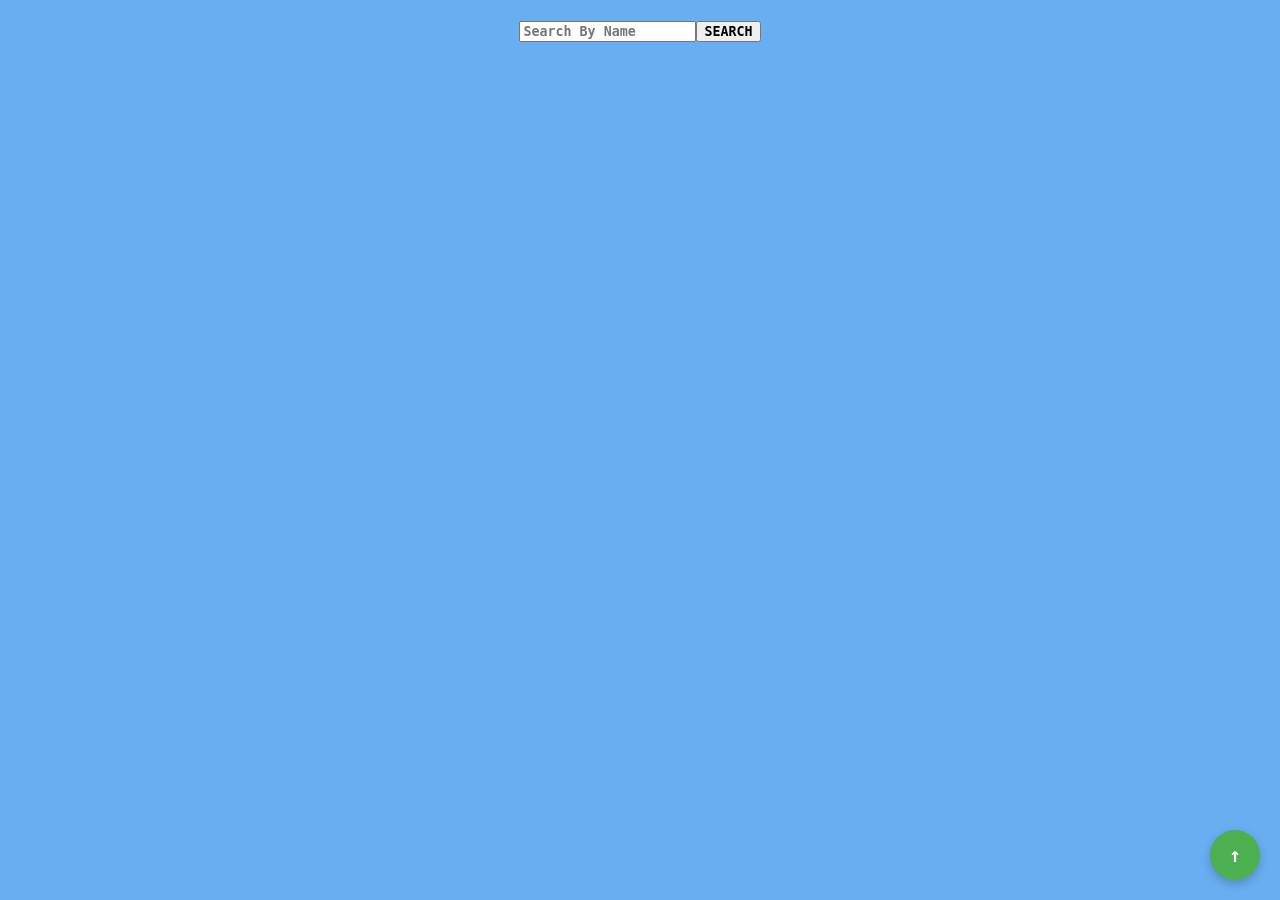
==== index.html @ 263b3df2 "First commit" ====
<!doctype html>
<html lang="en">
  <head>
    <meta charset="UTF-8" />
    <meta name="viewport" content="width=device-width, initial-scale=1.0" />
    <title>PokeDex</title>
    <link rel="stylesheet" href="/style.css" />
  </head>
  <body>
    <header>
      <div>
        <form id="search-form">
          <input
            id="search-input"
            list="search-list"
            placeholder="Search by Name"
          />
          <datalist id="search-list"></datalist>
          <!-- Submit Button inside input for compact design -->
          <button type="submit">SEARCH</button>
        </form>
      </div>
    </header>

    <div id="pokedex-grid" class="pokedex-grid">
      <!-- Pokemon Cards -->
    </div>

    <footer>
      <button
        onclick="window.scrollTo({ top: 0, behavior: 'smooth' })"
        id="btnTop"
        alt="Return to Top"
      >
        ↑
      </button>
    </footer>

    <div id="pokemon-modal" class="modal">
      <div class="modal-content">
        <div class="modal-header">
          <span id="close-modal">&times;</span>
        </div>

        <div id="modal-body"></div>
      </div>
    </div>
  </body>
  <script src="/script.js"></script>
</html>
---- style.css ----
* {
  font-family: monospace;
  font-weight: bolder;
}

body {
  padding: 1% 8% 1% 8%;
  background-color: #68aef0;
  color: white;
}

#search-form {
  display: flex;
  align-content: center;
  justify-content: center;
  cursor: text;
}

button {
  cursor: pointer;
}

#search-input {
  text-transform: capitalize;
}

.pokedex-grid {
  display: grid;
  grid-template-columns: repeat(auto-fill, minmax(200px, 1fr));
  gap: 20px;
  padding: 20px;
  background-color: #68aef0;
}

.poke-card {
  background-color: #0073cf;
  border: 1px solid #dee2e6;
  border-radius: 10px;
  padding: 15px;
  text-align: center;
  box-shadow: 0 4px 6px rgba(0, 0, 0, 0.1);
  text-transform: capitalize;
}

.poke-card:hover {
  background-color: #014d8b;
  cursor: pointer;
  transition: background 0.2s ease;
}

.poke-sprite {
  border-radius: 1em;
  border: white;
  border-style: solid;
  width: 96px;
  height: 96px;
}

.poke-types {
  padding: 10px 0 0 0;
}

.poke-types span {
  display: inline-block;
  padding: 5px 10px;
  border-color: white;
  border: white;
  border-radius: 5px;
  color: white;
  font-weight: bold;
  text-transform: capitalize;
}

.normal {
  background-color: #a8a878;
}
.fire {
  background-color: #f08030;
}
.water {
  background-color: #6890f0;
}
.electric {
  background-color: #f8d030;
}
.grass {
  background-color: #78c850;
}
.ice {
  background-color: #98d8d8;
}
.fighting {
  background-color: #c03028;
}
.poison {
  background-color: #a040a0;
}
.ground {
  background-color: #e0c068;
}
.flying {
  background-color: #a890f0;
}
.psychic {
  background-color: #f85888;
}
.bug {
  background-color: #a8b820;
}
.rock {
  background-color: #b8a038;
}
.ghost {
  background-color: #705898;
}
.dragon {
  background-color: #7038f8;
}
.steel {
  background-color: #b8b8d0;
}
.dark {
  background-color: #705848;
}
.fairy {
  background-color: #ee99ac;
}

/* .poke-details {
  max-height: 0;
  overflow: hidden;
  opacity: 0;
  transition:
    max-height 0.4s ease,
    opacity 0.3s ease;
}

.poke-card.expanded .poke-details {
  max-height: 300px;
  opacity: 1;
  margin-top: 10px;
} */

.pokemon-layout {
  display: flex;
  flex-direction: column;
  gap: 20px;
}

.pokemon-left {
  text-align: center;
}

.pokemon-right {
  width: 100%;
}

#btnTop {
  position: fixed;
  bottom: 20px;
  right: 20px;
  width: 50px;
  height: 50px;
  border: none;
  border-radius: 50%;
  background: #4caf50;
  color: white;
  font-size: 20px;
  cursor: pointer;
  box-shadow: 0 4px 10px rgba(0, 0, 0, 0.2);
}

.modal {
  display: none;
  position: fixed;
  z-index: 1000;
  inset: 0;
  background-color: #000000b3;
  justify-content: center;
  align-items: center;
}

.modal-content {
  background: #0073cf;
  color: white;
  width: min(92vw, 500px);
  max-height: 90vh;
  overflow-y: auto;
  padding: 20px;
  border-radius: 15px;
  position: relative;
  text-transform: capitalize;
  text-align: center;
  border: solid;
  border-color: white;
}

.stats-container {
  margin-top: 10px;
}

.stat-row {
  margin-bottom: 12px;
}

.stat-header {
  display: flex;
  justify-content: space-between;
  margin-bottom: 4px;
  text-transform: capitalize;
}

.stat-bar {
  width: 100%;
  height: 10px;
  background: #003a6b;
  border-radius: 999px;
  overflow: hidden;
}

.stat-fill {
  height: 100%;
  border-radius: 999px;
  transition: width 0.4s ease;
}

.modal-header {
  position: sticky;
  top: 0;
  display: flex;
  justify-content: flex-end;
}

#close-modal {
  cursor: pointer;
  font-size: 52px;
  padding: 5px 5px;
  border-radius: 10px;
  transition: background 0.2s ease;
}

#close-modal:hover {
  background: #ffffff33;
}

.modal-content img {
  width: 200px;
  max-width: 100%;
  height: auto;
  display: block;
  margin: auto;
  border: solid;
  border-color: white;
  border-radius: 15px;
}

@media (width >= 600px) {
  .pokemon-layout {
    display: grid;
    grid-template-columns: 300px 1fr;
    gap: 30px;
    align-items: start;
  }

  .pokemon-left {
    position: sticky;
    top: 10px;
    align-self: start;
  }
}
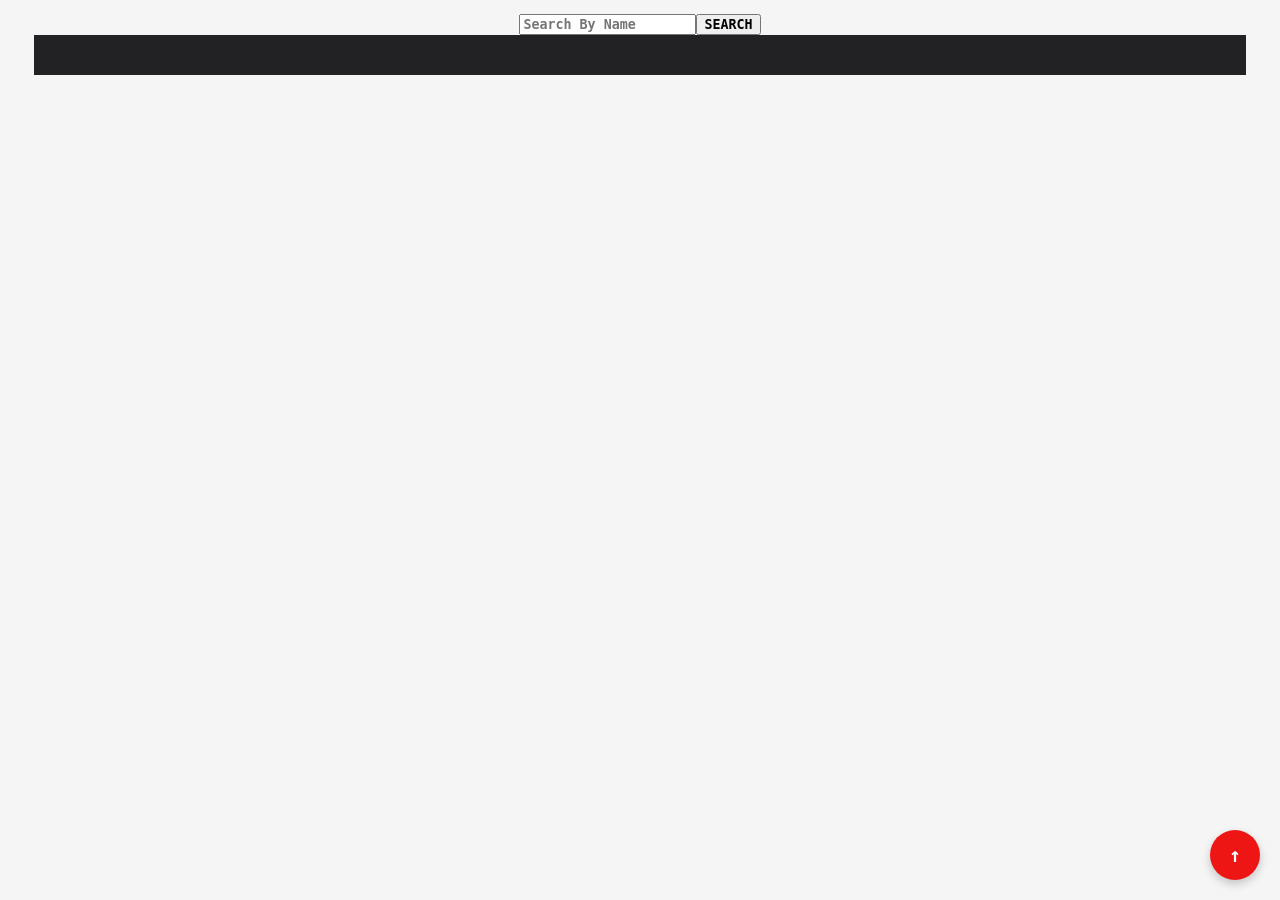
==== commit ede454de: "Changed colors and other things" ====
--- a/index.html
+++ b/index.html
@@ -5,9 +5,14 @@
     <meta name="viewport" content="width=device-width, initial-scale=1.0" />
     <title>PokeDex</title>
     <link rel="stylesheet" href="/style.css" />
+    <link
+      rel="stylesheet"
+      href="https://fonts.googleapis.com/css2?family=Press+Start+2P&display=swap"
+    />
   </head>
   <body>
     <header>
+      <!-- Search input and button -->
       <div>
         <form id="search-form">
           <input
@@ -16,17 +21,18 @@
             placeholder="Search by Name"
           />
           <datalist id="search-list"></datalist>
-          <!-- Submit Button inside input for compact design -->
           <button type="submit">SEARCH</button>
         </form>
       </div>
     </header>
 
+    <!-- Grid for the cards -->
     <div id="pokedex-grid" class="pokedex-grid">
-      <!-- Pokemon Cards -->
+      <!-- Cards go here -->
     </div>
 
     <footer>
+      <!-- Button to return to top -->
       <button
         onclick="window.scrollTo({ top: 0, behavior: 'smooth' })"
         id="btnTop"
@@ -36,6 +42,7 @@
       </button>
     </footer>
 
+    <!-- Big window with details -->
     <div id="pokemon-modal" class="modal">
       <div class="modal-content">
         <div class="modal-header">
--- a/style.css
+++ b/style.css
@@ -4,8 +4,9 @@
 }
 
 body {
-  padding: 1% 8% 1% 8%;
-  background-color: #68aef0;
+  padding: 0.5% 2% 0.5% 2%;
+  /* background-color: #222224; */
+  background-color: whitesmoke;
   color: white;
 }
 
@@ -29,12 +30,12 @@
   grid-template-columns: repeat(auto-fill, minmax(200px, 1fr));
   gap: 20px;
   padding: 20px;
-  background-color: #68aef0;
+  background-color: #222224;
 }
 
 .poke-card {
-  background-color: #0073cf;
-  border: 1px solid #dee2e6;
+  background-color: #2a99bb;
+  border: 1px solid #222224;
   border-radius: 10px;
   padding: 15px;
   text-align: center;
@@ -43,15 +44,21 @@
 }
 
 .poke-card:hover {
-  background-color: #014d8b;
+  background-color: #34c6f3;
   cursor: pointer;
   transition: background 0.2s ease;
 }
 
+.highlight {
+  box-shadow: 0 0 40px #34edf3;
+  transform: scale(1.05);
+  border: 3px solid #34edf3;
+}
+
 .poke-sprite {
-  border-radius: 1em;
-  border: white;
-  border-style: solid;
+  /* border-radius: 1em;
+  border: #222224;
+  border-style: solid; */
   width: 96px;
   height: 96px;
 }
@@ -63,8 +70,8 @@
 .poke-types span {
   display: inline-block;
   padding: 5px 10px;
-  border-color: white;
-  border: white;
+  border-color: #222224;
+  border: #222224;
   border-radius: 5px;
   color: white;
   font-weight: bold;
@@ -125,21 +132,6 @@
 .fairy {
   background-color: #ee99ac;
 }
-
-/* .poke-details {
-  max-height: 0;
-  overflow: hidden;
-  opacity: 0;
-  transition:
-    max-height 0.4s ease,
-    opacity 0.3s ease;
-}
-
-.poke-card.expanded .poke-details {
-  max-height: 300px;
-  opacity: 1;
-  margin-top: 10px;
-} */
 
 .pokemon-layout {
   display: flex;
@@ -163,7 +155,7 @@
   height: 50px;
   border: none;
   border-radius: 50%;
-  background: #4caf50;
+  background: #ee1515;
   color: white;
   font-size: 20px;
   cursor: pointer;
@@ -181,7 +173,7 @@
 }
 
 .modal-content {
-  background: #0073cf;
+  background: #2a99bb;
   color: white;
   width: min(92vw, 500px);
   max-height: 90vh;
@@ -191,8 +183,53 @@
   position: relative;
   text-transform: capitalize;
   text-align: center;
-  border: solid;
-  border-color: white;
+  border: 4px solid #34edf3;
+  box-shadow: 16px 16px 16 #34edf3;
+}
+
+.shiny-switch {
+  display: inline-flex;
+  align-items: center;
+  gap: 0.75rem;
+  cursor: pointer;
+  padding-top: 10px;
+}
+
+.shiny-switch input {
+  display: none;
+}
+
+.slider {
+  position: relative;
+  width: 52px;
+  height: 28px;
+  background: #555;
+  border-radius: 999px;
+  transition: 0.3s;
+}
+
+.slider::before {
+  content: '';
+  position: absolute;
+  width: 22px;
+  height: 22px;
+  left: 3px;
+  top: 3px;
+  background: white;
+  border-radius: 50%;
+  transition: 0.3s;
+}
+
+.shiny-switch input:checked + .slider {
+  background: gold;
+}
+
+.shiny-switch input:checked + .slider::before {
+  transform: translateX(24px);
+}
+
+.toggle-text {
+  font-weight: 600;
 }
 
 .stats-container {
@@ -250,7 +287,7 @@
   display: block;
   margin: auto;
   border: solid;
-  border-color: white;
+  border-color: #34edf3;
   border-radius: 15px;
 }
 
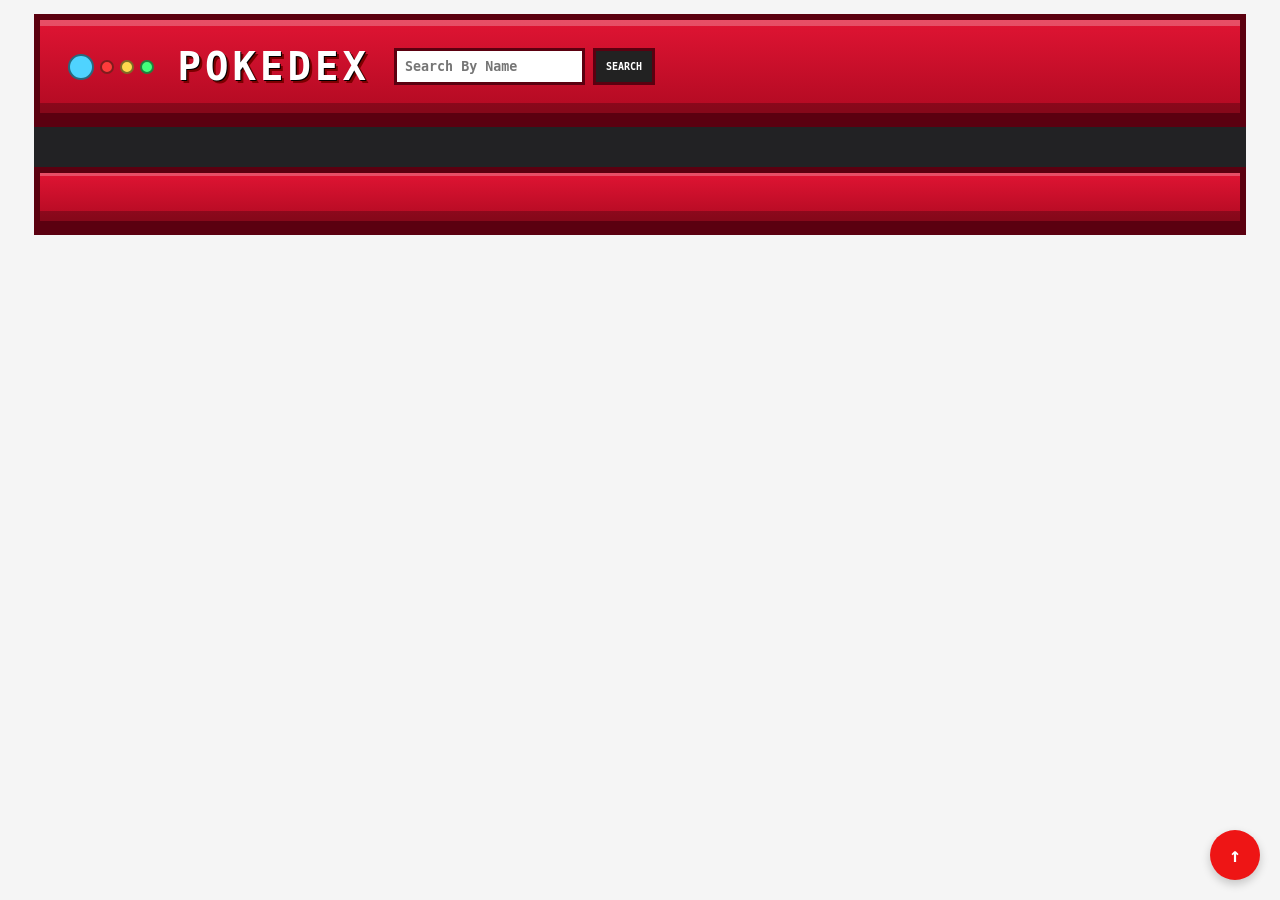
==== commit 8e0c1e1b: "Added header/footer and styled them" ====
--- a/index.html
+++ b/index.html
@@ -5,13 +5,16 @@
     <meta name="viewport" content="width=device-width, initial-scale=1.0" />
     <title>PokeDex</title>
     <link rel="stylesheet" href="/style.css" />
-    <link
-      rel="stylesheet"
-      href="https://fonts.googleapis.com/css2?family=Press+Start+2P&display=swap"
-    />
   </head>
   <body>
-    <header>
+    <header class="pokedex-header">
+      <div class="pokedex-lights">
+        <div class="light big"></div>
+        <div class="light red"></div>
+        <div class="light yellow"></div>
+        <div class="light green"></div>
+      </div>
+      <h1>Pokedex</h1>
       <!-- Search input and button -->
       <div>
         <form id="search-form">
@@ -31,7 +34,7 @@
       <!-- Cards go here -->
     </div>
 
-    <footer>
+    <footer class="pokedex-footer">
       <!-- Button to return to top -->
       <button
         onclick="window.scrollTo({ top: 0, behavior: 'smooth' })"
--- a/style.css
+++ b/style.css
@@ -1,6 +1,74 @@
 * {
   font-family: monospace;
   font-weight: bolder;
+}
+
+/* Pokedex Header */
+
+/* Title */
+.pokedex-header {
+  position: relative;
+  display: flex;
+  align-items: center;
+  flex-wrap: wrap;
+  justify-content: center;
+  gap: 24px;
+
+  padding: 24px 28px;
+  border: 6px solid #5b0010;
+  border-bottom-width: 14px;
+
+  background: linear-gradient(#e01433, #b10a22);
+  box-shadow:
+    inset 0 6px 0 rgba(255, 255, 255, 0.25),
+    inset 0 -10px 0 rgba(0, 0, 0, 0.25);
+}
+
+.pokedex-header h1 {
+  color: white;
+  font-size: 3rem;
+  text-transform: uppercase;
+  letter-spacing: 4px;
+  text-shadow:
+    1px 1px 0 #000,
+    3px 3px 0 #7a0000;
+  margin: 0;
+}
+
+/* Lights */
+.pokedex-lights {
+  display: flex;
+  align-items: center;
+  gap: 6px;
+}
+
+.light {
+  border-radius: 50%;
+  border: 2px solid rgba(0, 0, 0, 0.5);
+}
+
+.light.big {
+  width: 22px;
+  height: 22px;
+  background: #4fd3ff;
+}
+
+.light.red {
+  width: 10px;
+  height: 10px;
+  background: #ff3b3b;
+}
+
+.light.yellow {
+  width: 10px;
+  height: 10px;
+  background: #ffd84d;
+}
+
+.light.green {
+  width: 10px;
+  height: 10px;
+  background: #42ff7b;
 }
 
 body {
@@ -12,17 +80,30 @@
 
 #search-form {
   display: flex;
-  align-content: center;
-  justify-content: center;
-  cursor: text;
+  gap: 8px;
+  margin-left: auto;
 }
 
 button {
   cursor: pointer;
+  padding: 8px 10px;
+  border: 3px solid #5b0010;
+  background: #222;
+  color: white;
+  font-family: inherit;
+  font-size: 10px;
+  cursor: pointer;
+}
+
+button:hover {
+  background: #444;
 }
 
 #search-input {
   text-transform: capitalize;
+  padding: 8px;
+  border: 3px solid #5b0010;
+  background: #fff;
 }
 
 .pokedex-grid {
@@ -133,6 +214,23 @@
   background-color: #ee99ac;
 }
 
+.pokedex-footer {
+  position: relative;
+  display: flex;
+  align-items: center;
+  gap: 24px;
+
+  padding: 24px 28px;
+  border: 6px solid #5b0010;
+  border-bottom-width: 14px;
+
+  background: linear-gradient(#e01433, #b10a22);
+  box-shadow:
+    inset 0 3px 0 rgba(255, 255, 255, 0.25),
+    inset 0 -10px 0 rgba(0, 0, 0, 0.25);
+}
+
+/* Modal Things */
 .pokemon-layout {
   display: flex;
   flex-direction: column;
@@ -292,6 +390,10 @@
 }
 
 @media (width >= 600px) {
+  .pokedex-header {
+    justify-content: normal;
+  }
+
   .pokemon-layout {
     display: grid;
     grid-template-columns: 300px 1fr;
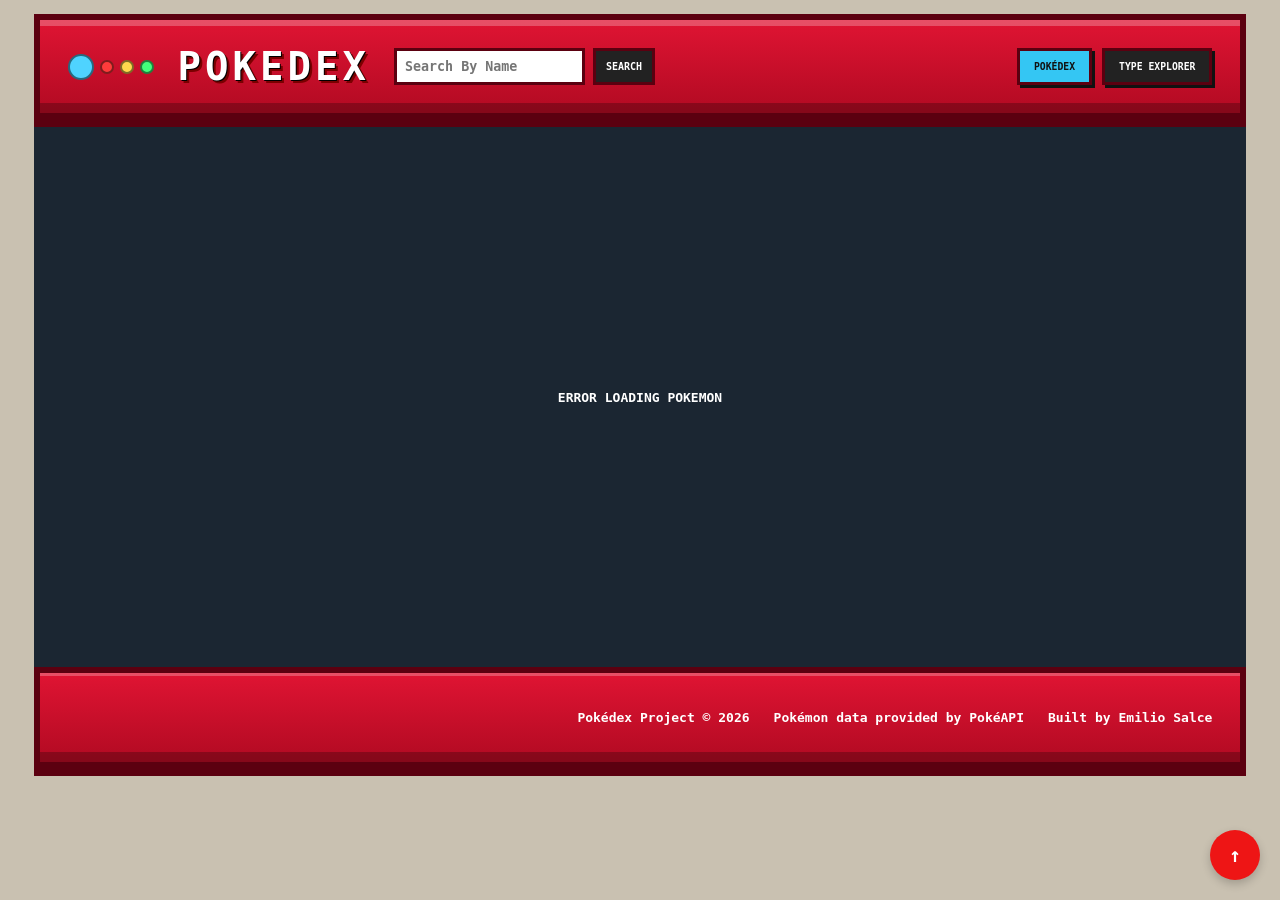
==== commit 082c5298: "Added a Type Explorer page, changed and updated visuals" ====
--- a/index.html
+++ b/index.html
@@ -27,7 +27,16 @@
           <button type="submit">SEARCH</button>
         </form>
       </div>
+      <!-- Navigation Buttons -->
+      <nav class="pokedex-nav">
+        <a href="/index.html" class="nav-button active">Pokédex</a>
+        <a href="/types.html" class="nav-button">Type Explorer</a>
+      </nav>
     </header>
+    <!-- Loading text before Pokemon Grid pops up -->
+    <div id="loading">
+      <div class="load-text">Now Loading...</div>
+    </div>
 
     <!-- Grid for the cards -->
     <div id="pokedex-grid" class="pokedex-grid">
@@ -43,6 +52,24 @@
       >
         ↑
       </button>
+
+      <p>Pokédex Project © 2026</p>
+
+      <p>
+        Pokémon data provided by
+        <a href="https://pokeapi.co/" target="_blank">PokéAPI</a>
+      </p>
+
+      <p>
+        Built by
+        <a
+          href="https://github.com/EmSalce"
+          target="_blank"
+          rel="noopener noreferrer"
+        >
+          Emilio Salce
+        </a>
+      </p>
     </footer>
 
     <!-- Big window with details -->
@@ -55,6 +82,7 @@
         <div id="modal-body"></div>
       </div>
     </div>
+    <script src="pokemon-data.js"></script>
+    <script src="/script.js"></script>
   </body>
-  <script src="/script.js"></script>
 </html>
--- a/style.css
+++ b/style.css
@@ -35,6 +35,58 @@
   margin: 0;
 }
 
+/* Navigation */
+
+.pokedex-nav {
+  display: flex;
+  gap: 10px;
+  justify-content: center;
+  align-items: center;
+  flex-wrap: wrap;
+}
+
+.nav-button {
+  display: inline-block;
+
+  padding: 10px 14px;
+
+  border: 3px solid #5b0010;
+  background-color: #222;
+  color: white;
+
+  font-family: inherit;
+  font-size: 0.75rem;
+  font-weight: bolder;
+
+  text-decoration: none;
+  text-transform: uppercase;
+  text-align: center;
+
+  box-shadow: 3px 3px 0 #111;
+
+  transition:
+    transform 0.1s ease,
+    box-shadow 0.1s ease,
+    background-color 0.1s ease;
+}
+
+.nav-button:hover {
+  background-color: #444;
+  transform: translate(-1px, -1px);
+  box-shadow: 4px 4px 0 #111;
+}
+
+.nav-button:active {
+  transform: translate(2px, 2px);
+  box-shadow: 1px 1px 0 #111;
+}
+
+.nav-button.active {
+  background-color: #34c6f3;
+  color: #111;
+  border-color: #5b0010;
+}
+
 /* Lights */
 .pokedex-lights {
   display: flex;
@@ -69,13 +121,6 @@
   width: 10px;
   height: 10px;
   background: #42ff7b;
-}
-
-body {
-  padding: 0.5% 2% 0.5% 2%;
-  /* background-color: #222224; */
-  background-color: whitesmoke;
-  color: white;
 }
 
 #search-form {
@@ -106,14 +151,42 @@
   background: #fff;
 }
 
+/* Start of body */
+body {
+  padding: 0.5% 2% 0.5% 2%;
+  background-color: #c9c1b1;
+  color: white;
+}
+
+#loading {
+  display: flex;
+  flex-direction: column;
+  align-items: center;
+  justify-content: center;
+
+  min-height: 60vh;
+  gap: 20px;
+  background-color: #1b2632;
+}
+
+.load-text {
+  font-size: 2rem;
+  text-transform: uppercase;
+  letter-spacing: 3px;
+  color: #2a99bb;
+}
+
+/* Style for the Grid */
 .pokedex-grid {
-  display: grid;
+  display: none;
   grid-template-columns: repeat(auto-fill, minmax(200px, 1fr));
   gap: 20px;
   padding: 20px;
-  background-color: #222224;
-}
-
+  background-color: #1b2632;
+  transition: opacity 0.5s ease;
+}
+
+/* Styling each Pokemon card */
 .poke-card {
   background-color: #2a99bb;
   border: 1px solid #222224;
@@ -124,12 +197,14 @@
   text-transform: capitalize;
 }
 
+/* Change color and cursor when hovered over */
 .poke-card:hover {
   background-color: #34c6f3;
   cursor: pointer;
   transition: background 0.2s ease;
 }
 
+/* Highlight when searched */
 .highlight {
   box-shadow: 0 0 40px #34edf3;
   transform: scale(1.05);
@@ -137,9 +212,6 @@
 }
 
 .poke-sprite {
-  /* border-radius: 1em;
-  border: #222224;
-  border-style: solid; */
   width: 96px;
   height: 96px;
 }
@@ -159,6 +231,7 @@
   text-transform: capitalize;
 }
 
+/* Styling for each Type */
 .normal {
   background-color: #a8a878;
 }
@@ -214,10 +287,12 @@
   background-color: #ee99ac;
 }
 
+/* Style the footer to look like the bottom of the Pokedex */
 .pokedex-footer {
   position: relative;
   display: flex;
   align-items: center;
+  justify-content: right;
   gap: 24px;
 
   padding: 24px 28px;
@@ -228,6 +303,17 @@
   box-shadow:
     inset 0 3px 0 rgba(255, 255, 255, 0.25),
     inset 0 -10px 0 rgba(0, 0, 0, 0.25);
+}
+
+.pokedex-footer a {
+  color: white;
+  text-decoration: none;
+  transition: color 0.2s ease;
+}
+
+.pokedex-footer a:hover {
+  color: #34edf3;
+  text-decoration: underline;
 }
 
 /* Modal Things */
@@ -261,17 +347,26 @@
 }
 
 .modal {
-  display: none;
+  opacity: 0;
+  visibility: hidden;
+  display: flex;
   position: fixed;
   z-index: 1000;
   inset: 0;
   background-color: #000000b3;
   justify-content: center;
   align-items: center;
+
+  transition: opacity 0.25s ease;
+}
+
+.modal.show {
+  opacity: 1;
+  visibility: visible;
 }
 
 .modal-content {
-  background: #2a99bb;
+  background: #1b2632;
   color: white;
   width: min(92vw, 500px);
   max-height: 90vh;
@@ -279,12 +374,52 @@
   padding: 20px;
   border-radius: 15px;
   position: relative;
+  overflow: hidden;
   text-transform: capitalize;
   text-align: center;
   border: 4px solid #34edf3;
   box-shadow: 16px 16px 16 #34edf3;
 }
 
+/* Add a scan animation */
+.modal-content::before {
+  content: '';
+  position: absolute;
+  top: 0;
+  left: -120%;
+  width: 60%;
+  height: 100%;
+
+  background: linear-gradient(90deg, transparent, #34edf3, transparent);
+}
+
+.modal.show .modal-content::before {
+  animation: scan 0.6s ease;
+}
+
+/* Frames for the scan */
+@keyframes scan {
+  from {
+    left: -120%;
+  }
+  to {
+    left: 160%;
+  }
+}
+
+/* Seperator for the right side of the modal */
+.detail-section {
+  padding: 12px 0;
+}
+/* last-child makes it so the bottom section won't have a seperator */
+.detail-section:not(:last-child) {
+  border-bottom: 2px solid #34edf3;
+  box-shadow: 0 1px 0 rgba(255, 255, 255, 0.25);
+  padding-bottom: 16px;
+  margin-bottom: 16px;
+}
+
+/* Toggle for Shiny */
 .shiny-switch {
   display: inline-flex;
   align-items: center;
@@ -330,6 +465,7 @@
   font-weight: 600;
 }
 
+/* Displaying the Stats */
 .stats-container {
   margin-top: 10px;
 }
@@ -366,6 +502,7 @@
   justify-content: flex-end;
 }
 
+/* The X button */
 #close-modal {
   cursor: pointer;
   font-size: 52px;
@@ -378,7 +515,9 @@
   background: #ffffff33;
 }
 
+/* Pokemon Picture in Modal */
 .modal-content img {
+  background-color: #2a99bb;
   width: 200px;
   max-width: 100%;
   height: auto;
@@ -389,21 +528,323 @@
   border-radius: 15px;
 }
 
+/* TYPE EXPLORER */
+
+.type-explorer {
+  width: 100%;
+  margin: 0 auto;
+  padding: 20px;
+  box-sizing: border-box;
+  background-color: #1b2632;
+}
+
+.type-selector {
+  margin-bottom: 20px;
+  padding: 20px;
+  background-color: #1b2632;
+  border: 4px solid #34edf3;
+  box-shadow: 6px 6px 0 #222224;
+  text-align: center;
+}
+.type-selector h2 {
+  margin: 0 0 20px;
+  color: white;
+  font-size: 1.2rem;
+  text-transform: uppercase;
+  letter-spacing: 2px;
+  text-shadow: 2px 2px 0 #222224;
+}
+
+.type-buttons {
+  display: grid;
+  grid-template-columns: repeat(2, 1fr);
+  gap: 10px;
+}
+
+.type-button {
+  min-height: 45px;
+  padding: 8px;
+
+  border: 3px solid #222224;
+  border-radius: 5px;
+
+  color: white;
+
+  font-family: inherit;
+  font-size: 1rem;
+  font-weight: bolder;
+
+  text-transform: uppercase;
+
+  text-shadow:
+    1px 0 #000,
+    -1px 0 #000,
+    0 1px #000,
+    0 -1px #000;
+
+  box-shadow: 3px 3px 0 #111;
+
+  transition:
+    transform 0.1s ease,
+    box-shadow 0.1s ease,
+    filter 0.1s ease;
+}
+
+.type-button:hover {
+  filter: brightness(1.15);
+  transform: translate(-1px, -1px);
+  box-shadow: 4px 4px 0 #111;
+}
+
+.type-button:active {
+  transform: translate(2px, 2px);
+  box-shadow: 1px 1px 0 #111;
+}
+
+.type-button.active {
+  border-color: white;
+  filter: brightness(1.2);
+  transform: translate(2px, 2px);
+  box-shadow: 1px 1px 0 #111;
+}
+
+.type-button.normal {
+  background-color: #a8a878;
+}
+.type-button.fire {
+  background-color: #f08030;
+}
+.type-button.water {
+  background-color: #6890f0;
+}
+.type-button.electric {
+  background-color: #f8d030;
+}
+.type-button.grass {
+  background-color: #78c850;
+}
+.type-button.ice {
+  background-color: #98d8d8;
+}
+.type-button.fighting {
+  background-color: #c03028;
+}
+.type-button.poison {
+  background-color: #a040a0;
+}
+.type-button.ground {
+  background-color: #e0c068;
+}
+.type-button.flying {
+  background-color: #a890f0;
+}
+.type-button.psychic {
+  background-color: #f85888;
+}
+.type-button.bug {
+  background-color: #a8b820;
+}
+.type-button.rock {
+  background-color: #b8a038;
+}
+.type-button.ghost {
+  background-color: #705898;
+}
+.type-button.dragon {
+  background-color: #7038f8;
+}
+.type-button.dark {
+  background-color: #705848;
+}
+.type-button.steel {
+  background-color: #b8b8d0;
+}
+.type-button.fairy {
+  background-color: #ee99ac;
+}
+
+.type-results {
+  width: 100%;
+  background-color: #1b2632;
+}
+
+.type-results > h2 {
+  margin: 0 0 20px;
+  padding: 15px;
+  background-color: #1b2632;
+  border: 4px solid #34edf3;
+  color: white;
+  font-size: 1rem;
+  text-align: center;
+  text-transform: uppercase;
+  letter-spacing: 2px;
+  box-shadow: 6px 6px 0 #222224;
+  box-sizing: border-box;
+}
+
+/* TYPE MATCHUP */
+
+.type-matchup {
+  margin-bottom: 20px;
+  padding: 20px;
+
+  background-color: #1b2632;
+
+  border: 4px solid #34edf3;
+  box-shadow: 6px 6px 0 #222224;
+
+  text-align: center;
+}
+
+.matchup-placeholder {
+  margin: 0;
+
+  color: #aaa;
+
+  font-size: 0.75rem;
+  text-transform: uppercase;
+  letter-spacing: 1px;
+}
+
+/* Matchup Sections */
+
+.matchup-section {
+  margin-bottom: 20px;
+}
+
+.matchup-section:last-child {
+  margin-bottom: 0;
+}
+
+.matchup-section h3 {
+  margin: 0 0 12px;
+  padding-bottom: 8px;
+
+  border-bottom: 2px solid #34edf3;
+
+  color: white;
+
+  font-size: 1.1rem;
+  text-transform: uppercase;
+  letter-spacing: 1px;
+
+  text-shadow:
+    1px 0 #000,
+    -1px 0 #000,
+    0 1px #000,
+    0 -1px #000;
+}
+
+/* Different matchup heading colors */
+
+.matchup-section.super-effective h3 {
+  color: #42ff7b;
+}
+
+.matchup-section.weak h3 {
+  color: #ff5959;
+}
+
+.matchup-section.resistant h3 {
+  color: #ffd84d;
+}
+
+/* Matchup Type Badges */
+
+.type-matchup .matchup-types {
+  display: flex;
+  flex-wrap: wrap;
+  justify-content: center;
+  gap: 10px;
+}
+
+.type-matchup .matchup-types .type-badge {
+  display: inline-flex;
+  align-items: center;
+  justify-content: center;
+
+  min-width: 90px;
+  min-height: 38px;
+
+  padding: 7px 10px;
+  box-sizing: border-box;
+
+  border: 2px solid #222224;
+  border-radius: 5px;
+
+  color: white;
+  font-family: inherit;
+  font-size: 1rem;
+  font-weight: bolder;
+  line-height: 1.2;
+
+  text-transform: uppercase;
+
+  text-shadow:
+    1px 0 #000,
+    -1px 0 #000,
+    0 1px #000,
+    0 -1px #000;
+
+  box-shadow: 2px 2px 0 #111;
+
+  transition:
+    transform 0.1s ease,
+    filter 0.1s ease;
+}
+
+.type-matchup .matchup-types .type-badge:hover {
+  filter: brightness(1.15);
+  transform: translateY(-1px);
+}
+
+/* Empty matchup sections */
+
+.matchup-empty {
+  margin: 0;
+
+  color: #aaa;
+  font-size: 0.7rem;
+  text-transform: uppercase;
+}
+
 @media (width >= 600px) {
   .pokedex-header {
-    justify-content: normal;
-  }
-
+    justify-content: flex-start;
+  }
+  .pokedex-nav {
+    margin-left: auto;
+  }
   .pokemon-layout {
     display: grid;
     grid-template-columns: 300px 1fr;
     gap: 30px;
     align-items: start;
   }
-
   .pokemon-left {
     position: sticky;
     top: 10px;
     align-self: start;
   }
-}
+  .type-buttons {
+    grid-template-columns: repeat(4, 1fr);
+  }
+}
+
+@media (width >= 900px) {
+  .type-selector {
+    padding: 25px;
+  }
+
+  .type-buttons {
+    grid-template-columns: repeat(6, 1fr);
+  }
+
+  .type-button {
+    min-height: 50px;
+  }
+
+  .matchup-types {
+    gap: 12px;
+  }
+}
